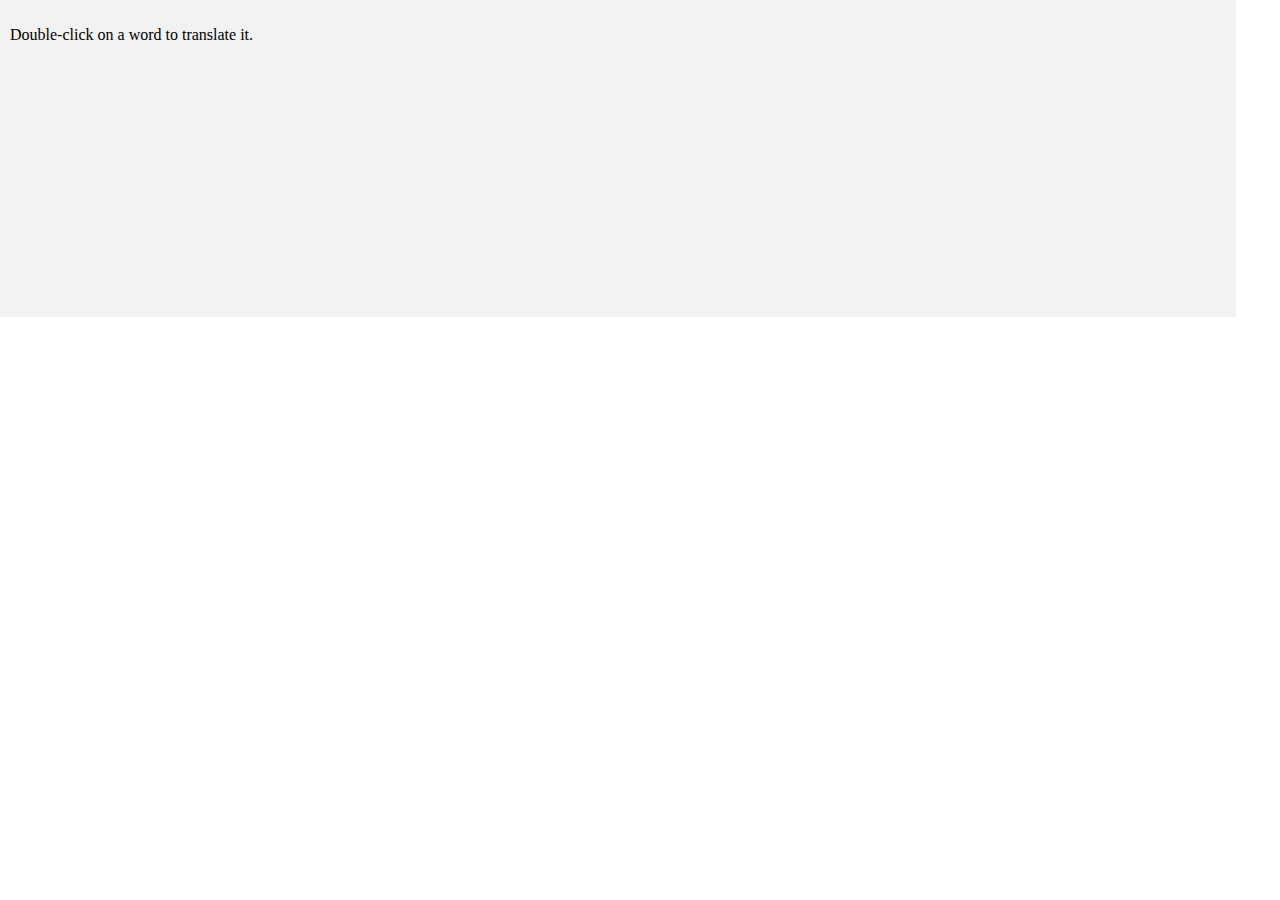
==== Frontend/index.html @ b9c21dc2 "initial working backend" ====
<!DOCTYPE html>
<html>
<head>
	<title>Translate Text</title>
	<link rel="stylesheet" type="text/css" href="style.css">
</head>
<body>
	<div id="main-window">
		<p ondblclick="showTranslation(event)">Double-click on a word to translate it.</p>
	</div>
	
	<div id="small-window">
		<span class="close-btn" onclick="closeTranslation()">x</span>
		<p id="translated-text"></p>
	</div>
	
	<script src="script.js"></script>
</body>
</html>
---- Frontend/style.css ----
/* Styles for the main window */
#main-window {
	position: absolute;
	top: 0;
	left: 0;
	height: 33%;
	width: 95%;
	background-color: #f2f2f2;
	overflow-y: scroll;
	padding: 10px;
}

/* Styles for the small window */
#small-window {
	position: absolute;
	top: 50%;
	left: 50%;
	transform: translate(-50%, -50%);
	height: 100px;
	width: 200px;
	background-color: #fff;
	border: 1px solid #ccc;
	display: none;
	padding: 10px;
}

/* Styles for the 'x' button */
.close-btn {
	position: absolute;
	top: 5px;
	right: 5px;
	font-size: 20px;
	font-weight: bold;
	cursor: pointer;
}
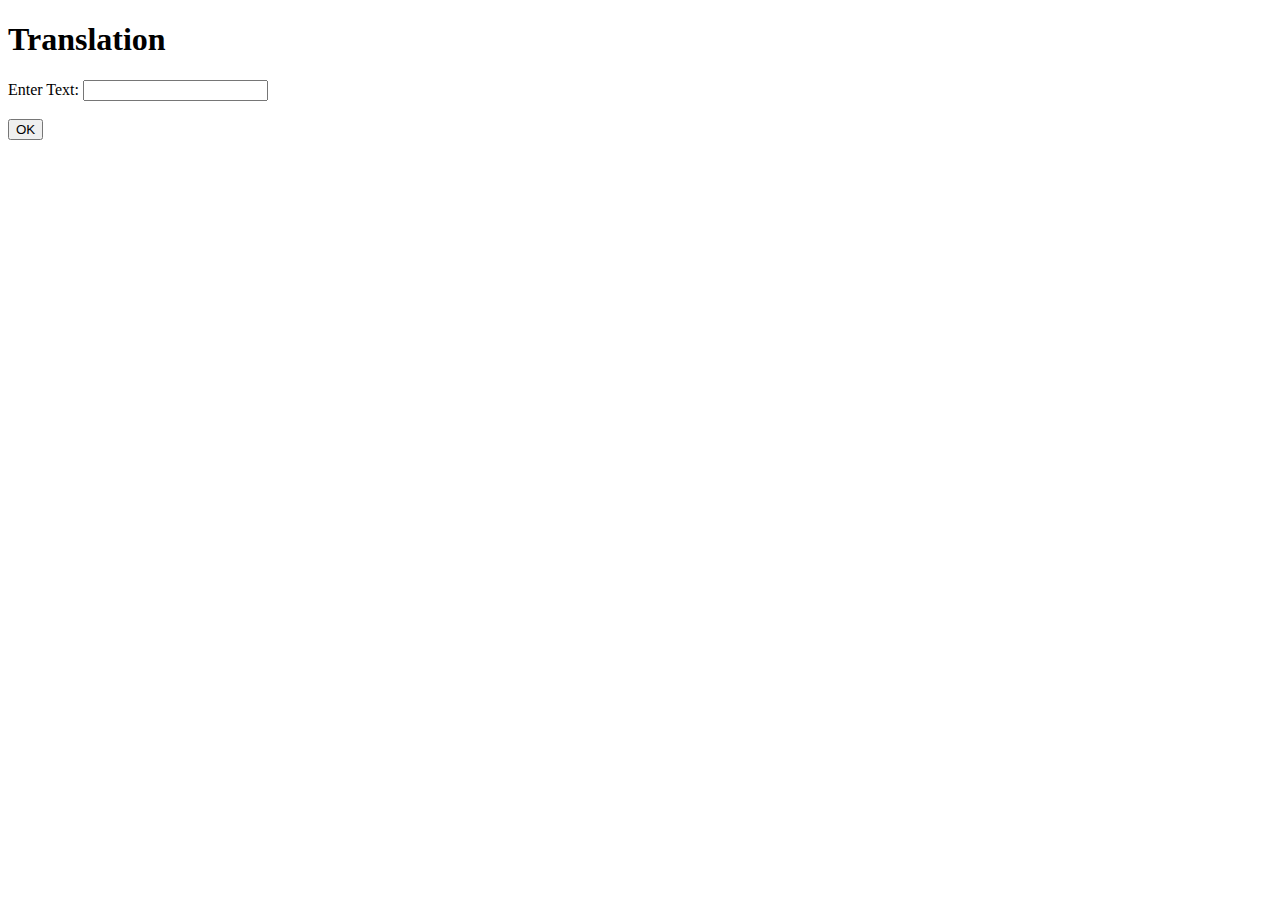
==== commit 6ff5f7e0: "add initial FE" ====
--- a/Frontend/index.html
+++ b/Frontend/index.html
@@ -1,19 +1,15 @@
 <!DOCTYPE html>
 <html>
 <head>
-	<title>Translate Text</title>
-	<link rel="stylesheet" type="text/css" href="style.css">
+  <title>Translate Page</title>
 </head>
 <body>
-	<div id="main-window">
-		<p ondblclick="showTranslation(event)">Double-click on a word to translate it.</p>
-	</div>
-	
-	<div id="small-window">
-		<span class="close-btn" onclick="closeTranslation()">x</span>
-		<p id="translated-text"></p>
-	</div>
-	
-	<script src="script.js"></script>
+  <h1>Translation</h1>
+  <label for="inputText">Enter Text:</label>
+  <input type="text" id="inputText" name="inputText"><br><br>
+  <button type="button" id="translateButton">OK</button><br><br>
+  <div id="result"></div>
+
+  <script src="script.js"></script>
 </body>
-</html>+</html>
